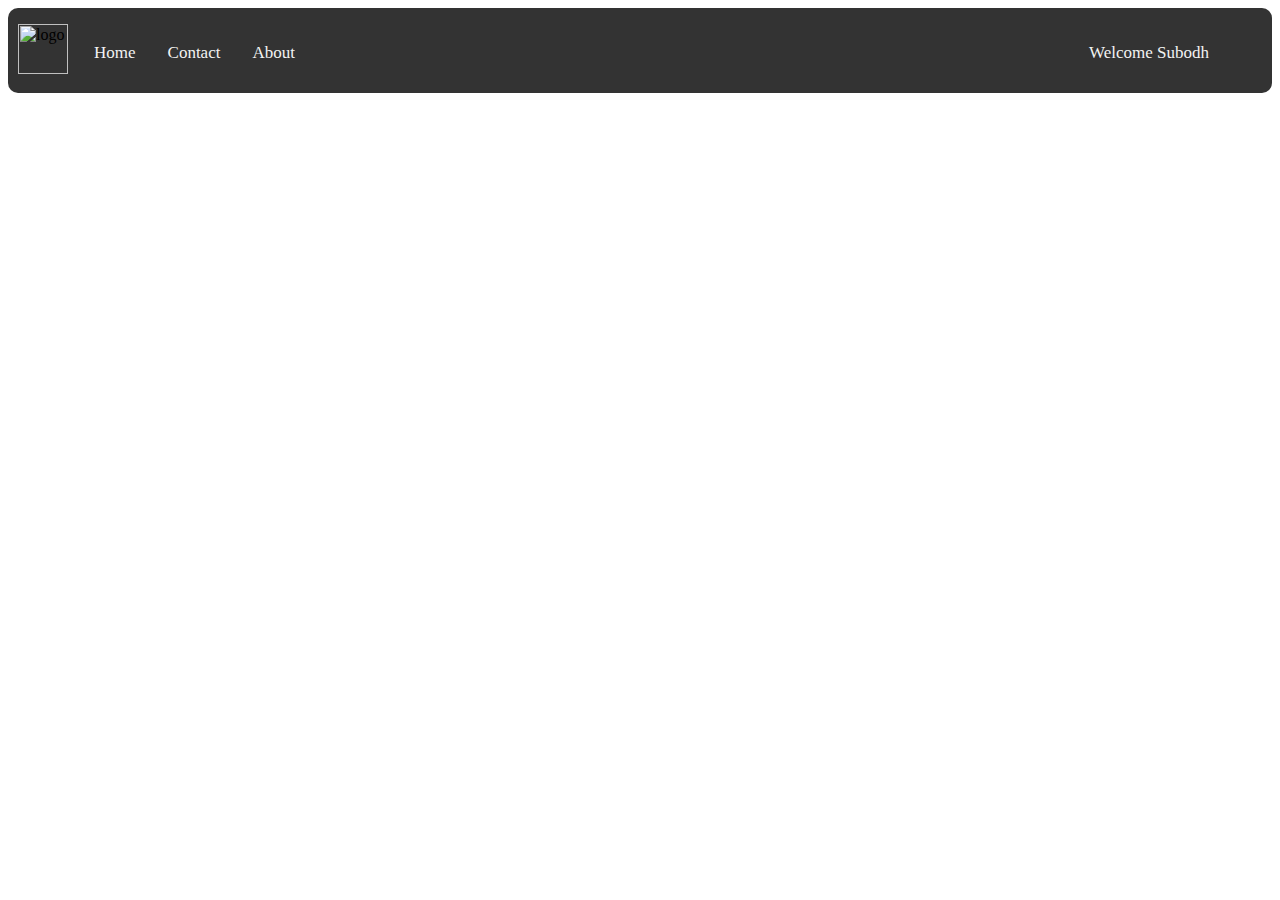
==== nav-bar/index.html @ 7a751687 "foldername changed" ====
<html lang="en">

<head>
    <meta charset="UTF-8">
    <meta name="viewport" content="width=device-width, initial-scale=1.0">
    <title>Document</title>
    <link rel="stylesheet" href="https://cdnjs.cloudflare.com/ajax/libs/font-awesome/6.1.2/css/all.min.css">
    <script type="module" src="https://unpkg.com/ionicons@7.1.0/dist/ionicons/ionicons.esm.js"></script>
    <script nomodule src="https://unpkg.com/ionicons@7.1.0/dist/ionicons/ionicons.js"></script>
    <style>
        @import url('https://fonts.googleapis.com/css2?family=Poppins:wght@400;500;600&display=swap');

        * {
            font—family: "Poppins "

        }

        .topnav {
            border-radius: 10px;
            overflow: hidden;
            background-color: #333;
            align-items: center;
            display: flex;

            justify-content: space-between;
        }

        .topnav a {
            float: left;
            display: block;
            color: #f2f2f2;
            text-align: center;
            padding: 14px 16px;
            text-decoration: none;
            font-size: 17px;
            margin-top: 5px;
        }

        .topnav a:hover {
            background-color: #ddd;
            color: black;
            border-radius: 5px;
        }

        .topnav .icon {
            display: none;
        }



        /* Style for login and signup container */
        .login-signup-container {
            float: right;
            padding-right: 5px;
            /* Add padding to the right */
        }

        /* Style for login and signup buttons */
        .login-signup-container a {
            display: inline-block;
            padding: 14px 16px;
            border-radius: 5px;
            margin-left: 10px;
        }

        @media screen and (max-width: 600px) {
            .topnav a:not(:first-child) {
                display: none;
            }

            .topnav {
                display: block;
            }

            .topnav div img {
                margin-top: 10px;
            }

            .topnav a {
                margin-top: 0px;
            }

            .topnav a.icon {
                float: right;
                display: block;
                margin-right: 15px;
                margin-bottom: 10px;
            }



            /* Adjust styles for login and signup container in mobile view */
            .login-signup-container {
                float: none;
                text-align: center;
                margin-top: 5px;
                padding-right: 0;
            }

            .login-signup-container a {
                margin: 10px 0;
                box-shadow: none;
                display: flex;
                align-items: center;
            }

            .topnav.responsive {
                position: relative;
            }



            .logout {
                margin-left: 10px;
                display: block;
                background-color: #ddd;
                color: black;
                border-radius: 5px;
                float: right;
                box—shadow: 0 0 15px white;
            }

            .topnav.responsive .icon {
                position: absolute;
                right: 100;
                margin-right: 5px;
                top: 0;
            }

            .topnav.responsive a {
                float: none;
                display: block;
                text-align: left;
            }
        }
    </style>
</head>

<body>
    <div class="topnav" id="myTopnav">
        <div>
            <img src="/assets/svp.png" alt="logo" width="50" height="50"
                style="float: left;padding-left: 10px;padding-right: 10px;">
            <a href="javascript:void(0);" class="home" onclick="scrollToSection('home')">Home</a>
            <a href="javascript:void(0);" onclick="scrollToSection('contact')">Contact</a>
            <a href="javascript:void(0);" onclick="scrollToSection('about')">About</a>
        </div>
        <!-- Login and Signup container -->
        <p class="login-signup-container">
            <a href="" class="name"> Welcome
                Subodh
            </a>
            <a style="display: block;" onclick="rms()" class="logout">
                <ion-icon name="log-out-outline"></ion-icon></a>
        </p>
        <a href="javascript:void(0);" class="icon" onclick="myFunction()">
            <i class="fa fa-bars"></i>
        </a>
    </div>
</body>

</html>
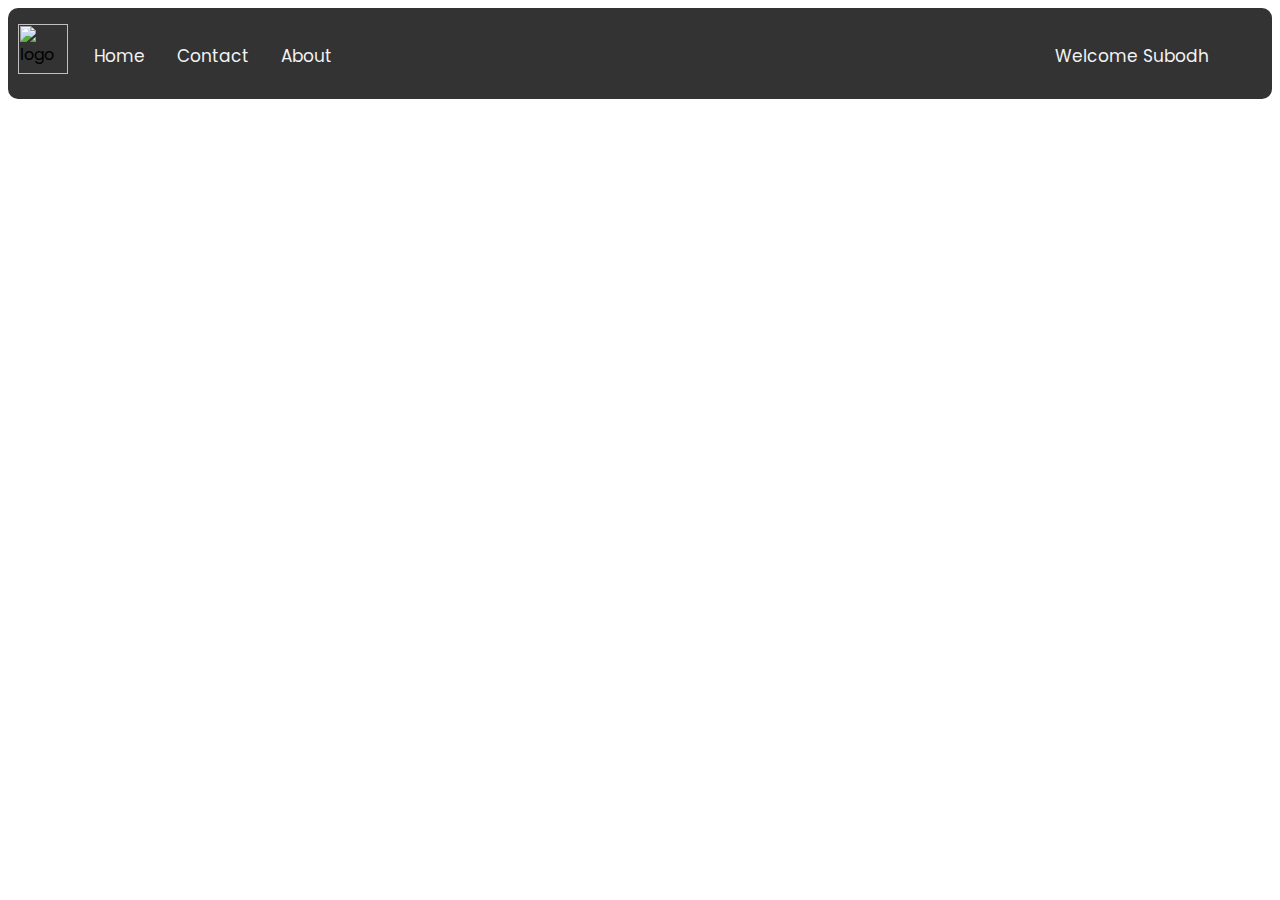
==== commit abca8c68: "ok" ====
--- a/nav-bar/index.html
+++ b/nav-bar/index.html
@@ -8,11 +8,10 @@
     <script type="module" src="https://unpkg.com/ionicons@7.1.0/dist/ionicons/ionicons.esm.js"></script>
     <script nomodule src="https://unpkg.com/ionicons@7.1.0/dist/ionicons/ionicons.js"></script>
     <style>
-        @import url('https://fonts.googleapis.com/css2?family=Poppins:wght@400;500;600&display=swap');
+        @import url('https://fonts.googleapis.com/css2?family=Poppins:wght@500&display=swap');
 
         * {
-            font—family: "Poppins "
-
+            font-family: 'Poppins', sans-serif;
         }
 
         .topnav {
@@ -63,6 +62,10 @@
             margin-left: 10px;
         }
 
+        .name {
+            cursor: default;
+        }
+
         @media screen and (max-width: 600px) {
             .topnav a:not(:first-child) {
                 display: none;
@@ -94,7 +97,7 @@
                 float: none;
                 text-align: center;
                 margin-top: 5px;
-                padding-right: 0;
+                padding-right: 10px;
             }
 
             .login-signup-container a {
@@ -110,15 +113,6 @@
 
 
 
-            .logout {
-                margin-left: 10px;
-                display: block;
-                background-color: #ddd;
-                color: black;
-                border-radius: 5px;
-                float: right;
-                box—shadow: 0 0 15px white;
-            }
 
             .topnav.responsive .icon {
                 position: absolute;
@@ -132,6 +126,7 @@
                 display: block;
                 text-align: left;
             }
+
         }
     </style>
 </head>
@@ -139,7 +134,7 @@
 <body>
     <div class="topnav" id="myTopnav">
         <div>
-            <img src="/assets/svp.png" alt="logo" width="50" height="50"
+            <img src="svp.png" alt="logo" width="50" height="50"
                 style="float: left;padding-left: 10px;padding-right: 10px;">
             <a href="javascript:void(0);" class="home" onclick="scrollToSection('home')">Home</a>
             <a href="javascript:void(0);" onclick="scrollToSection('contact')">Contact</a>
@@ -147,7 +142,7 @@
         </div>
         <!-- Login and Signup container -->
         <p class="login-signup-container">
-            <a href="" class="name"> Welcome
+            <a class="name"> Welcome
                 Subodh
             </a>
             <a style="display: block;" onclick="rms()" class="logout">
